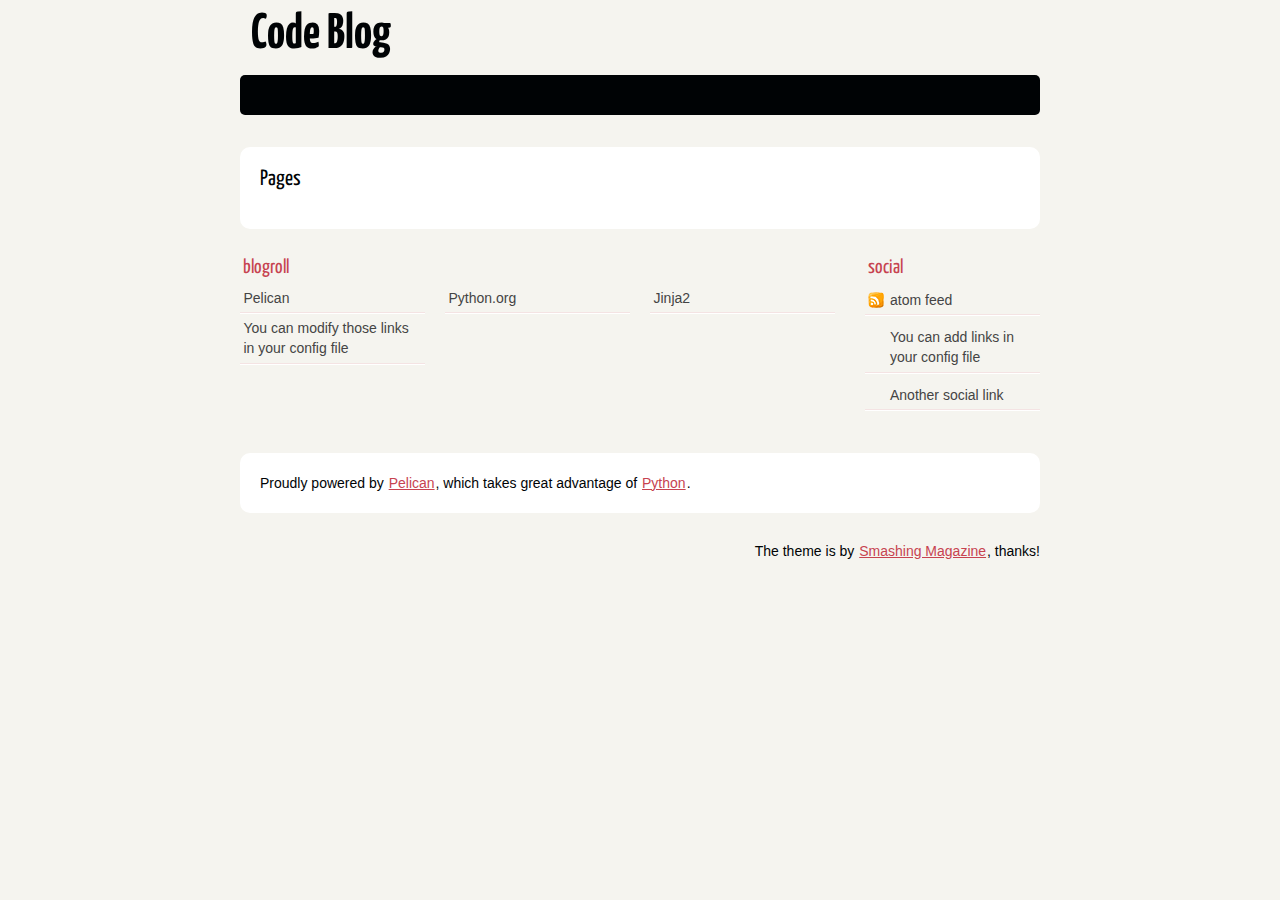
==== index.html @ df5404a5 "Generate Pelican site" ====
<!DOCTYPE html>
<html lang="en">
<head>
        <meta charset="utf-8" />
        <title>Code Blog</title>
        <link rel="stylesheet" href="/theme/css/main.css" />
        <link href="/feeds/all.atom.xml" type="application/atom+xml" rel="alternate" title="Code Blog Atom Feed" />

        <!--[if IE]>
            <script src="http://html5shiv.googlecode.com/svn/trunk/html5.js"></script>
        <![endif]-->
</head>

<body id="index" class="home">
        <header id="banner" class="body">
                <h1><a href="/">Code Blog </a></h1>
                <nav><ul>
                </ul></nav>
        </header><!-- /#banner -->
<section id="content" class="body">
<h2>Pages</h2>
</section>
        <section id="extras" class="body">
                <div class="blogroll">
                        <h2>blogroll</h2>
                        <ul>
                            <li><a href="http://getpelican.com/">Pelican</a></li>
                            <li><a href="http://python.org/">Python.org</a></li>
                            <li><a href="http://jinja.pocoo.org/">Jinja2</a></li>
                            <li><a href="#">You can modify those links in your config file</a></li>
                        </ul>
                </div><!-- /.blogroll -->
                <div class="social">
                        <h2>social</h2>
                        <ul>
                            <li><a href="/feeds/all.atom.xml" type="application/atom+xml" rel="alternate">atom feed</a></li>

                            <li><a href="#">You can add links in your config file</a></li>
                            <li><a href="#">Another social link</a></li>
                        </ul>
                </div><!-- /.social -->
        </section><!-- /#extras -->

        <footer id="contentinfo" class="body">
                <address id="about" class="vcard body">
                Proudly powered by <a href="http://getpelican.com/">Pelican</a>, which takes great advantage of <a href="http://python.org">Python</a>.
                </address><!-- /#about -->

                <p>The theme is by <a href="http://coding.smashingmagazine.com/2009/08/04/designing-a-html-5-layout-from-scratch/">Smashing Magazine</a>, thanks!</p>
        </footer><!-- /#contentinfo -->

</body>
</html>
---- theme/css/main.css ----
/*
	Name: Smashing HTML5
	Date: July 2009
	Description: Sample layout for HTML5 and CSS3 goodness.
	Version: 1.0
	License: MIT <http://opensource.org/licenses/MIT>
	Licensed by: Smashing Media GmbH <http://www.smashingmagazine.com/>
	Original author: Enrique Ramírez <http://enrique-ramirez.com/>
*/

/* Imports */
@import url("reset.css");
@import url("pygment.css");
@import url("typogrify.css");
@import url(//fonts.googleapis.com/css?family=Yanone+Kaffeesatz&subset=latin);

/***** Global *****/
/* Body */
body {
    background: #F5F4EF;
    color: #000305;
    font-size: 87.5%; /* Base font size: 14px */
    font-family: 'Trebuchet MS', Trebuchet, 'Lucida Sans Unicode', 'Lucida Grande', 'Lucida Sans', Arial, sans-serif;
    line-height: 1.429;
    margin: 0;
    padding: 0;
    text-align: left;
}

/* Headings */
h1 {font-size: 2em }
h2 {font-size: 1.571em}	/* 22px */
h3 {font-size: 1.429em}	/* 20px */
h4 {font-size: 1.286em}	/* 18px */
h5 {font-size: 1.143em}	/* 16px */
h6 {font-size: 1em}		/* 14px */

h1, h2, h3, h4, h5, h6 {
	font-weight: 400;
	line-height: 1.1;
	margin-bottom: .8em;
    font-family: 'Yanone Kaffeesatz', arial, serif;
}

h3, h4, h5, h6 { margin-top: .8em; }
	
hr { border: 2px solid #EEEEEE; }

/* Anchors */
a {outline: 0;}
a img {border: 0px; text-decoration: none;}
a:link, a:visited {
	color: #C74350;
	padding: 0 1px;
	text-decoration: underline;
}
a:hover, a:active {
	background-color: #C74350;
	color: #fff;
	text-decoration: none;
	text-shadow: 1px 1px 1px #333;
}

h1 a:hover {
    background-color: inherit
}
	
/* Paragraphs */
div.line-block,
p { margin-top: 1em;
    margin-bottom: 1em;}

strong, b {font-weight: bold;}
em, i {font-style: italic;}

/* Lists */
ul {
	list-style: outside disc;
	margin: 0em 0 0 1.5em;
}

ol {
	list-style: outside decimal;
	margin: 0em 0 0 1.5em;
}

li { margin-top: 0.5em;}

.post-info {
    float:right;
    margin:10px;
    padding:5px;
}

.post-info p{
    margin-top: 1px;
    margin-bottom: 1px;
}

.readmore { float: right }

dl {margin: 0 0 1.5em 0;}
dt {font-weight: bold;}
dd {margin-left: 1.5em;}

pre{background-color:  rgb(238, 238, 238); padding: 10px; margin: 10px; overflow: auto;}

/* Quotes */
blockquote {
    margin: 20px;
    font-style: italic;
}
cite {}

q {}

div.note {
   float: right;
   margin: 5px;
   font-size: 85%;
   max-width: 300px;
}

/* Tables */
table {margin: .5em auto 1.5em auto; width: 98%;}
	
	/* Thead */
	thead th {padding: .5em .4em; text-align: left;}
	thead td {}

	/* Tbody */
	tbody td {padding: .5em .4em;}
	tbody th {}
	
	tbody .alt td {}
	tbody .alt th {}
	
	/* Tfoot */
	tfoot th {}
	tfoot td {}
	
/* HTML5 tags */
header, section, footer,
aside, nav, article, figure {
	display: block;
}

/***** Layout *****/
.body {clear: both; margin: 0 auto; width: 800px;}
img.right, figure.right {float: right; margin: 0 0 2em 2em;}
img.left, figure.left {float: left; margin: 0 2em 2em 0;}

/*
	Header
*****************/
#banner {
	margin: 0 auto;
	padding: 2.5em 0 0 0;
}

	/* Banner */
	#banner h1 {font-size: 3.571em; line-height: 0;}
	#banner h1 a:link, #banner h1 a:visited {
		color: #000305;
		display: block;
		font-weight: bold;
		margin: 0 0 .6em .2em;
		text-decoration: none;
	}
	#banner h1 a:hover, #banner h1 a:active {
		background: none;
		color: #C74350;
		text-shadow: none;
	}
	
	#banner h1 strong {font-size: 0.36em; font-weight: normal;}
	
	/* Main Nav */
	#banner nav {
		background: #000305;
		font-size: 1.143em;
		height: 40px;
		line-height: 30px;
		margin: 0 auto 2em auto;
		padding: 0;
		text-align: center;
		width: 800px;
		
		border-radius: 5px;
		-moz-border-radius: 5px;
		-webkit-border-radius: 5px;
	}
	
	#banner nav ul {list-style: none; margin: 0 auto; width: 800px;}
	#banner nav li {float: left; display: inline; margin: 0;}
	
	#banner nav a:link, #banner nav a:visited {
		color: #fff;
		display: inline-block;
		height: 30px;
		padding: 5px 1.5em;
		text-decoration: none;
	}
	#banner nav a:hover, #banner nav a:active,
	#banner nav .active a:link, #banner nav .active a:visited {
		background: #C74451;
		color: #fff;
		text-shadow: none !important;
	}
	
	#banner nav li:first-child a {
		border-top-left-radius: 5px;
		-moz-border-radius-topleft: 5px;
		-webkit-border-top-left-radius: 5px;
		
		border-bottom-left-radius: 5px;
		-moz-border-radius-bottomleft: 5px;
		-webkit-border-bottom-left-radius: 5px;
	}

/*
	Featured
*****************/
#featured {
	background: #fff;
	margin-bottom: 2em;
	overflow: hidden;
	padding: 20px;
	width: 760px;
	
	border-radius: 10px;
	-moz-border-radius: 10px;
	-webkit-border-radius: 10px;
}

#featured figure {
	border: 2px solid #eee;
	float: right;
	margin: 0.786em 2em 0 5em;
	width: 248px;
}
#featured figure img {display: block; float: right;}

#featured h2 {color: #C74451; font-size: 1.714em; margin-bottom: 0.333em;}
#featured h3 {font-size: 1.429em; margin-bottom: .5em;}

#featured h3 a:link, #featured h3 a:visited {color: #000305; text-decoration: none;}
#featured h3 a:hover, #featured h3 a:active {color: #fff;}

/*
	Body
*****************/
#content {
	background: #fff;
	margin-bottom: 2em;
	overflow: hidden;
	padding: 20px 20px;
	width: 760px;
	
	border-radius: 10px;
	-moz-border-radius: 10px;
	-webkit-border-radius: 10px;
}

/*
	Extras
*****************/
#extras {margin: 0 auto 3em auto; overflow: hidden;}

#extras ul {list-style: none; margin: 0;}
#extras li {border-bottom: 1px solid #fff;}
#extras h2 {
	color: #C74350;
	font-size: 1.429em;
	margin-bottom: .25em;
	padding: 0 3px;
}

#extras a:link, #extras a:visited {
	color: #444;
	display: block;
	border-bottom: 1px solid #F4E3E3;
	text-decoration: none;
	padding: .3em .25em;
}

#extras a:hover, #extras a:active {color: #fff;}

	/* Blogroll */
	#extras .blogroll {
		float: left;
		width: 615px;
	}
	
	#extras .blogroll li {float: left; margin: 0 20px 0 0; width: 185px;}
	
	/* Social */
	#extras .social {
		float: right;
		width: 175px;
	}
	
	#extras div[class='social'] a {
		background-repeat: no-repeat;
		background-position: 3px 6px;
		padding-left: 25px;
	}
	
		/* Icons */
		.social a[href*='about.me'] {background-image: url('../images/icons/aboutme.png');}
		.social a[href*='bitbucket.org'] {background-image: url('../images/icons/bitbucket.png');}
		.social a[href*='delicious.com'] {background-image: url('../images/icons/delicious.png');}
		.social a[href*='digg.com'] {background-image: url('../images/icons/digg.png');}
		.social a[href*='facebook.com'] {background-image: url('../images/icons/facebook.png');}
		.social a[href*='gitorious.org'] {background-image: url('../images/icons/gitorious.png');}
		.social a[href*='github.com'],
		.social a[href*='git.io'] {
			background-image: url('../images/icons/github.png');
			background-size: 16px 16px;
		}
		.social a[href*='gittip.com'] {background-image: url('../images/icons/gittip.png');}
		.social a[href*='plus.google.com'] {background-image: url('../images/icons/google-plus.png');}
		.social a[href*='groups.google.com'] {background-image: url('../images/icons/google-groups.png');}
		.social a[href*='news.ycombinator.com'],
		.social a[href*='hackernewsers.com'] {background-image: url('../images/icons/hackernews.png');}
		.social a[href*='last.fm'], .social a[href*='lastfm.'] {background-image: url('../images/icons/lastfm.png');}
		.social a[href*='linkedin.com'] {background-image: url('../images/icons/linkedin.png');}
		.social a[href*='reddit.com'] {background-image: url('../images/icons/reddit.png');}
		.social a[type$='atom+xml'], .social a[type$='rss+xml'] {background-image: url('../images/icons/rss.png');}
		.social a[href*='slideshare.net'] {background-image: url('../images/icons/slideshare.png');}
		.social a[href*='speakerdeck.com'] {background-image: url('../images/icons/speakerdeck.png');}
		.social a[href*='stackoverflow.com'] {background-image: url('../images/icons/stackoverflow.png');}
		.social a[href*='twitter.com'] {background-image: url('../images/icons/twitter.png');}
		.social a[href*='vimeo.com'] {background-image: url('../images/icons/vimeo.png');}
		.social a[href*='youtube.com'] {background-image: url('../images/icons/youtube.png');}

/*
	About
*****************/
#about {
	background: #fff;
	font-style: normal;
	margin-bottom: 2em;
	overflow: hidden;
	padding: 20px;
	text-align: left;
	width: 760px;
	
	border-radius: 10px;
	-moz-border-radius: 10px;
	-webkit-border-radius: 10px;
}

#about .primary {float: left; width: 165px;}
#about .primary strong {color: #C64350; display: block; font-size: 1.286em;}
#about .photo {float: left; margin: 5px 20px;}

#about .url:link, #about .url:visited {text-decoration: none;}

#about .bio {float: right; width: 500px;}

/*
	Footer
*****************/
#contentinfo {padding-bottom: 2em; text-align: right;}

/***** Sections *****/
/* Blog */
.hentry {
	display: block;
	clear: both;
	border-bottom: 1px solid #eee;
	padding: 1.5em 0;
}
li:last-child .hentry, #content > .hentry {border: 0; margin: 0;}
#content > .hentry {padding: 1em 0;}
.hentry img{display : none ;}
.entry-title {font-size: 3em; margin-bottom: 10px; margin-top: 0;}
.entry-title a:link, .entry-title a:visited {text-decoration: none; color: #333;}
.entry-title a:visited {background-color: #fff;}

.hentry .post-info * {font-style: normal;}

	/* Content */
	.hentry footer {margin-bottom: 2em;}
	.hentry footer address {display: inline;}
	#posts-list footer address {display: block;}

	/* Blog Index */
	#posts-list {list-style: none; margin: 0;}
	#posts-list .hentry {padding-left: 10px; position: relative;}
	
	#posts-list footer {
		left: 10px;
		position: relative;
        float: left;
		top: 0.5em;
		width: 190px;
	}
	
	/* About the Author */
	#about-author {
		background: #f9f9f9;
		clear: both;
		font-style: normal;
		margin: 2em 0;
		padding: 10px 20px 15px 20px;
		
		border-radius: 5px;
		-moz-border-radius: 5px;
		-webkit-border-radius: 5px;
	}
	
	#about-author strong {
		color: #C64350;
		clear: both;
		display: block;
		font-size: 1.429em;
	}
	
	#about-author .photo {border: 1px solid #ddd; float: left; margin: 5px 1em 0 0;}
	
	/* Comments */
	#comments-list {list-style: none; margin: 0 1em;}
	#comments-list blockquote {
		background: #f8f8f8;
		clear: both;
		font-style: normal;
		margin: 0;
		padding: 15px 20px;
		
		border-radius: 5px;
		-moz-border-radius: 5px;
		-webkit-border-radius: 5px;
	}
	#comments-list footer {color: #888; padding: .5em 1em 0 0; text-align: right;}
	
	#comments-list li:nth-child(2n) blockquote {background: #F5f5f5;}
	
	/* Add a Comment */
	#add-comment label {clear: left; float: left; text-align: left; width: 150px;}
	#add-comment input[type='text'],
	#add-comment input[type='email'],
	#add-comment input[type='url'] {float: left; width: 200px;}
	
	#add-comment textarea {float: left; height: 150px; width: 495px;}
	
	#add-comment p.req {clear: both; margin: 0 .5em 1em 0; text-align: right;}
	
	#add-comment input[type='submit'] {float: right; margin: 0 .5em;}
	#add-comment * {margin-bottom: .5em;}
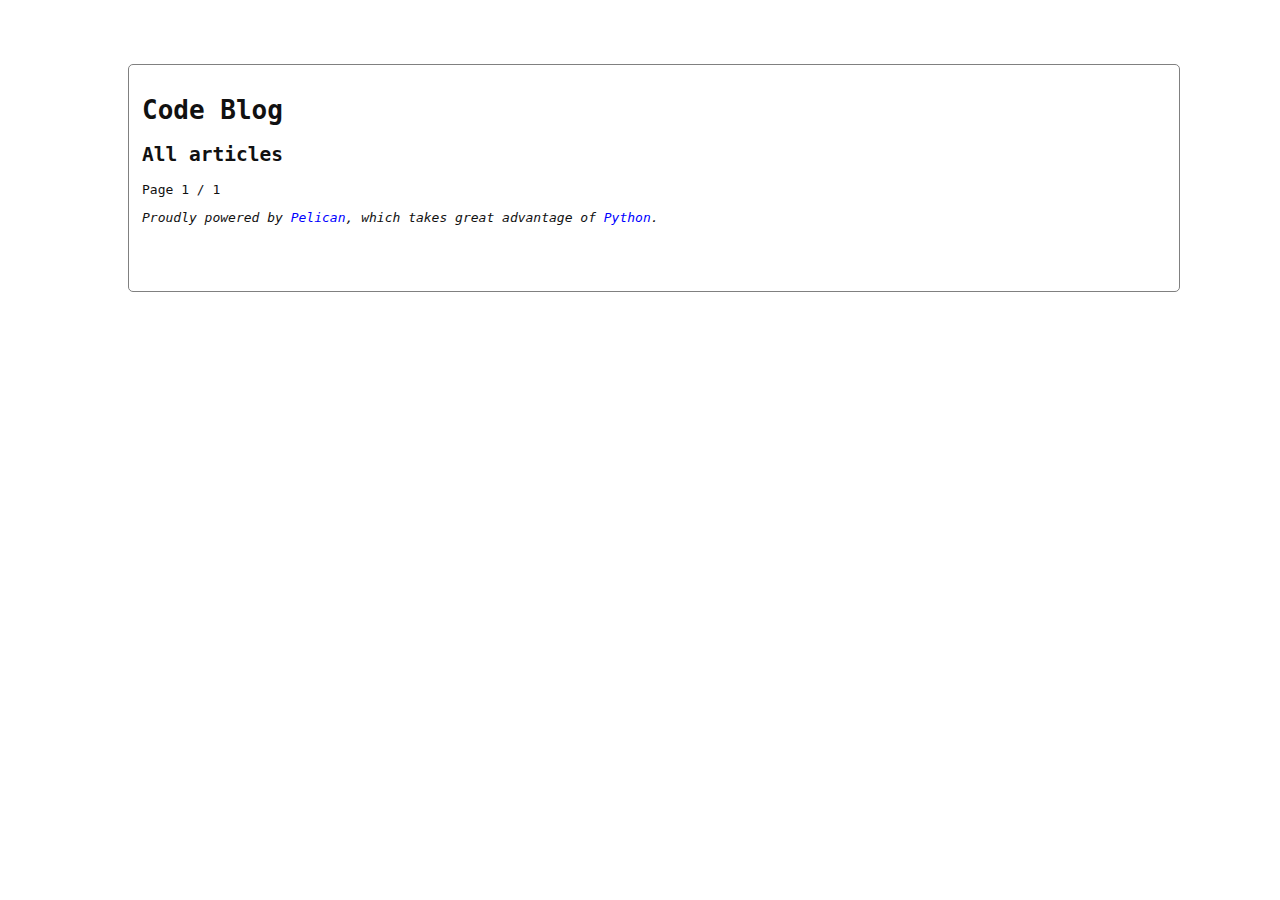
==== commit 51f0af4d: "Generate Pelican site" ====
--- a/index.html
+++ b/index.html
@@ -1,53 +1,50 @@
 <!DOCTYPE html>
 <html lang="en">
 <head>
+        <title>Code Blog</title>
         <meta charset="utf-8" />
-        <title>Code Blog</title>
-        <link rel="stylesheet" href="/theme/css/main.css" />
-        <link href="/feeds/all.atom.xml" type="application/atom+xml" rel="alternate" title="Code Blog Atom Feed" />
+        <link href="/feeds/all.atom.xml" type="application/atom+xml" rel="alternate" title="Code Blog Full Atom Feed" />
 
-        <!--[if IE]>
-            <script src="http://html5shiv.googlecode.com/svn/trunk/html5.js"></script>
-        <![endif]-->
+        <link rel="stylesheet" href="/theme/css/rdark.css" />
+	<link rel="stylesheet" type="text/css" href="/theme/css/main.css" />
+        <link href="/" type="application/atom+xml" rel="alternate" title="Code Blog ATOM Feed" /><!--[if IE]><script src="http://html5shiv.googlecode.com/svn/trunk/html5.js"></script><![endif]-->
+	
+<!-- Using MathJax, with the delimiters $ -->
+<!-- Conflict with pygments for the .mo and .mi -->
+<script type="text/x-mathjax-config">
+  MathJax.Hub.Config({
+  "HTML-CSS": {
+  styles: {
+  ".MathJax .mo, .MathJax .mi": {color: "black ! important"}}
+  },
+  tex2jax: {inlineMath: [['$','$'], ['\\\\(','\\\\)']],processEscapes: true}
+  });
+</script>
+
+<script type="text/javascript" src="http://cdn.mathjax.org/mathjax/latest/MathJax.js?config=TeX-AMS_HTML"></script>
+</head>
 </head>
 
 <body id="index" class="home">
         <header id="banner" class="body">
-                <h1><a href="/">Code Blog </a></h1>
-                <nav><ul>
-                </ul></nav>
+                <h1><a href="/">Code Blog <strong></strong></a></h1>
         </header><!-- /#banner -->
-<section id="content" class="body">
-<h2>Pages</h2>
-</section>
-        <section id="extras" class="body">
-                <div class="blogroll">
-                        <h2>blogroll</h2>
-                        <ul>
-                            <li><a href="http://getpelican.com/">Pelican</a></li>
-                            <li><a href="http://python.org/">Python.org</a></li>
-                            <li><a href="http://jinja.pocoo.org/">Jinja2</a></li>
-                            <li><a href="#">You can modify those links in your config file</a></li>
-                        </ul>
-                </div><!-- /.blogroll -->
-                <div class="social">
-                        <h2>social</h2>
-                        <ul>
-                            <li><a href="/feeds/all.atom.xml" type="application/atom+xml" rel="alternate">atom feed</a></li>
+        <nav id="menu"><ul>
+        </ul></nav><!-- /#menu -->
+<section id="content">
+<h2>All articles</h2>
 
-                            <li><a href="#">You can add links in your config file</a></li>
-                            <li><a href="#">Another social link</a></li>
-                        </ul>
-                </div><!-- /.social -->
-        </section><!-- /#extras -->
-
+<ol id="post-list">
+</ol><!-- /#posts-list -->
+<p class="paginator">
+    Page 1 / 1
+</p>
+</section><!-- /#content -->
         <footer id="contentinfo" class="body">
                 <address id="about" class="vcard body">
-                Proudly powered by <a href="http://getpelican.com/">Pelican</a>, which takes great advantage of <a href="http://python.org">Python</a>.
+                Proudly powered by <a href="http://getpelican.com/">Pelican</a>,
+                which takes great advantage of <a href="http://python.org">Python</a>.
                 </address><!-- /#about -->
-
-                <p>The theme is by <a href="http://coding.smashingmagazine.com/2009/08/04/designing-a-html-5-layout-from-scratch/">Smashing Magazine</a>, thanks!</p>
         </footer><!-- /#contentinfo -->
-
 </body>
 </html>--- a/theme/css/rdark.css
+++ b/theme/css/rdark.css
@@ -0,0 +1,70 @@
+.highlight  { background: #1e2426; color: #babdb6}
+.highlight .hll { background-color: #ffffcc }
+.highlight .c { color: #656763} /* Comment */
+.highlight .err { color: #babdb6} /* Error */
+.highlight .g { color: #babdb6} /* Generic */
+.highlight .k { color: #729fcf} /* Keyword */
+.highlight .l { color: #babdb6} /* Literal */
+.highlight .n { color: #babdb6} /* Name */
+.highlight .o { color: #babdb6} /* Operator */
+.highlight .x { color: #babdb6} /* Other */
+.highlight .p { color: #babdb6} /* Punctuation */
+.highlight .cm { color: #656763} /* Comment.Multiline */
+.highlight .cp { color: #fcaf3e} /* Comment.Preproc */
+.highlight .c1 { color: #656763} /* Comment.Single */
+.highlight .cs { color: #656763} /* Comment.Special */
+.highlight .gd { color: #2e3436; background-color: #0e1416 } /* Generic.Deleted */
+.highlight .ge { color: #babdb6} /* Generic.Emph */
+.highlight .gr { color: #eeeeec; background-color: #cc0000 } /* Generic.Error */
+.highlight .gh { color: #fcaf3e} /* Generic.Heading */
+.highlight .gi { color: #babdb6; background-color: #1f2b2d } /* Generic.Inserted */
+.highlight .go { color: #2c3032; background-color: #2c3032 } /* Generic.Output */
+.highlight .gp { color: #babdb6} /* Generic.Prompt */
+.highlight .gs { color: #babdb6} /* Generic.Strong */
+.highlight .gu { color: #fcaf3e} /* Generic.Subheading */
+.highlight .gt { color: #babdb6} /* Generic.Traceback */
+.highlight .kc { color: #729fcf} /* Keyword.Constant */
+.highlight .kd { color: #729fcf} /* Keyword.Declaration */
+.highlight .kn { color: #729fcf} /* Keyword.Namespace */
+.highlight .kp { color: #729fcf} /* Keyword.Pseudo */
+.highlight .kr { color: #729fcf} /* Keyword.Reserved */
+.highlight .kt { color: #e3e7df} /* Keyword.Type */
+.highlight .ld { color: #babdb6} /* Literal.Date */
+.highlight .m { color: #8ae234} /* Literal.Number */
+.highlight .s { color: #babdb6} /* Literal.String */
+.highlight .na { color: #fcaf3e} /* Name.Attribute */
+.highlight .nb { color: #babdb6} /* Name.Builtin */
+.highlight .nc { color: #babdb6} /* Name.Class */
+.highlight .no { color: #8ae234} /* Name.Constant */
+.highlight .nd { color: #babdb6} /* Name.Decorator */
+.highlight .ni { color: #888a85} /* Name.Entity */
+.highlight .ne { color: #babdb6} /* Name.Exception */
+.highlight .nf { color: #fcaf3e} /* Name.Function */
+.highlight .nl { color: #babdb6} /* Name.Label */
+.highlight .nn { color: #babdb6} /* Name.Namespace */
+.highlight .nx { color: #babdb6} /* Name.Other */
+.highlight .py { color: #babdb6} /* Name.Property */
+.highlight .nt { color: #729fcf} /* Name.Tag */
+.highlight .nv { color: #ffffff} /* Name.Variable */
+.highlight .ow { color: #babdb6} /* Operator.Word */
+.highlight .w { color: #babdb6} /* Text.Whitespace */
+.highlight .mf { color: #8ae234} /* Literal.Number.Float */
+.highlight .mh { color: #8ae234} /* Literal.Number.Hex */
+.highlight .mi { color: #8ae234} /* Literal.Number.Integer */
+.highlight .mo { color: #8ae234} /* Literal.Number.Oct */
+.highlight .sb { color: #babdb6} /* Literal.String.Backtick */
+.highlight .sc { color: #babdb6} /* Literal.String.Char */
+.highlight .sd { color: #babdb6} /* Literal.String.Doc */
+.highlight .s2 { color: #babdb6} /* Literal.String.Double */
+.highlight .se { color: #babdb6} /* Literal.String.Escape */
+.highlight .sh { color: #babdb6} /* Literal.String.Heredoc */
+.highlight .si { color: #babdb6} /* Literal.String.Interpol */
+.highlight .sx { color: #babdb6} /* Literal.String.Other */
+.highlight .sr { color: #babdb6} /* Literal.String.Regex */
+.highlight .s1 { color: #babdb6} /* Literal.String.Single */
+.highlight .ss { color: #babdb6} /* Literal.String.Symbol */
+.highlight .bp { color: #babdb6} /* Name.Builtin.Pseudo */
+.highlight .vc { color: #ffffff} /* Name.Variable.Class */
+.highlight .vg { color: #ffffff} /* Name.Variable.Global */
+.highlight .vi { color: #ffffff} /* Name.Variable.Instance */
+.highlight .il { color: #8ae234} /* Literal.Number.Integer.Long */
--- a/theme/css/main.css
+++ b/theme/css/main.css
@@ -1,451 +1,40 @@
-/*
-	Name: Smashing HTML5
-	Date: July 2009
-	Description: Sample layout for HTML5 and CSS3 goodness.
-	Version: 1.0
-	License: MIT <http://opensource.org/licenses/MIT>
-	Licensed by: Smashing Media GmbH <http://www.smashingmagazine.com/>
-	Original author: Enrique Ramírez <http://enrique-ramirez.com/>
-*/
-
-/* Imports */
-@import url("reset.css");
-@import url("pygment.css");
-@import url("typogrify.css");
-@import url(//fonts.googleapis.com/css?family=Yanone+Kaffeesatz&subset=latin);
-
-/***** Global *****/
-/* Body */
-body {
-    background: #F5F4EF;
-    color: #000305;
-    font-size: 87.5%; /* Base font size: 14px */
-    font-family: 'Trebuchet MS', Trebuchet, 'Lucida Sans Unicode', 'Lucida Grande', 'Lucida Sans', Arial, sans-serif;
-    line-height: 1.429;
-    margin: 0;
-    padding: 0;
-    text-align: left;
-}
-
-/* Headings */
-h1 {font-size: 2em }
-h2 {font-size: 1.571em}	/* 22px */
-h3 {font-size: 1.429em}	/* 20px */
-h4 {font-size: 1.286em}	/* 18px */
-h5 {font-size: 1.143em}	/* 16px */
-h6 {font-size: 1em}		/* 14px */
-
-h1, h2, h3, h4, h5, h6 {
-	font-weight: 400;
-	line-height: 1.1;
-	margin-bottom: .8em;
-    font-family: 'Yanone Kaffeesatz', arial, serif;
-}
-
-h3, h4, h5, h6 { margin-top: .8em; }
-	
-hr { border: 2px solid #EEEEEE; }
-
-/* Anchors */
-a {outline: 0;}
-a img {border: 0px; text-decoration: none;}
-a:link, a:visited {
-	color: #C74350;
-	padding: 0 1px;
-	text-decoration: underline;
-}
-a:hover, a:active {
-	background-color: #C74350;
-	color: #fff;
-	text-decoration: none;
-	text-shadow: 1px 1px 1px #333;
-}
-
-h1 a:hover {
-    background-color: inherit
-}
-	
-/* Paragraphs */
-div.line-block,
-p { margin-top: 1em;
-    margin-bottom: 1em;}
-
-strong, b {font-weight: bold;}
-em, i {font-style: italic;}
-
-/* Lists */
-ul {
-	list-style: outside disc;
-	margin: 0em 0 0 1.5em;
-}
-
-ol {
-	list-style: outside decimal;
-	margin: 0em 0 0 1.5em;
-}
-
-li { margin-top: 0.5em;}
-
-.post-info {
-    float:right;
-    margin:10px;
-    padding:5px;
-}
-
-.post-info p{
-    margin-top: 1px;
-    margin-bottom: 1px;
-}
-
-.readmore { float: right }
-
-dl {margin: 0 0 1.5em 0;}
-dt {font-weight: bold;}
-dd {margin-left: 1.5em;}
-
-pre{background-color:  rgb(238, 238, 238); padding: 10px; margin: 10px; overflow: auto;}
-
-/* Quotes */
-blockquote {
-    margin: 20px;
-    font-style: italic;
-}
-cite {}
-
-q {}
-
-div.note {
-   float: right;
-   margin: 5px;
-   font-size: 85%;
-   max-width: 300px;
-}
-
-/* Tables */
-table {margin: .5em auto 1.5em auto; width: 98%;}
-	
-	/* Thead */
-	thead th {padding: .5em .4em; text-align: left;}
-	thead td {}
-
-	/* Tbody */
-	tbody td {padding: .5em .4em;}
-	tbody th {}
-	
-	tbody .alt td {}
-	tbody .alt th {}
-	
-	/* Tfoot */
-	tfoot th {}
-	tfoot td {}
-	
-/* HTML5 tags */
-header, section, footer,
-aside, nav, article, figure {
-	display: block;
-}
-
-/***** Layout *****/
-.body {clear: both; margin: 0 auto; width: 800px;}
-img.right, figure.right {float: right; margin: 0 0 2em 2em;}
-img.left, figure.left {float: left; margin: 0 2em 2em 0;}
-
-/*
-	Header
-*****************/
-#banner {
-	margin: 0 auto;
-	padding: 2.5em 0 0 0;
-}
-
-	/* Banner */
-	#banner h1 {font-size: 3.571em; line-height: 0;}
-	#banner h1 a:link, #banner h1 a:visited {
-		color: #000305;
-		display: block;
-		font-weight: bold;
-		margin: 0 0 .6em .2em;
-		text-decoration: none;
-	}
-	#banner h1 a:hover, #banner h1 a:active {
-		background: none;
-		color: #C74350;
-		text-shadow: none;
-	}
-	
-	#banner h1 strong {font-size: 0.36em; font-weight: normal;}
-	
-	/* Main Nav */
-	#banner nav {
-		background: #000305;
-		font-size: 1.143em;
-		height: 40px;
-		line-height: 30px;
-		margin: 0 auto 2em auto;
-		padding: 0;
-		text-align: center;
-		width: 800px;
-		
-		border-radius: 5px;
-		-moz-border-radius: 5px;
-		-webkit-border-radius: 5px;
-	}
-	
-	#banner nav ul {list-style: none; margin: 0 auto; width: 800px;}
-	#banner nav li {float: left; display: inline; margin: 0;}
-	
-	#banner nav a:link, #banner nav a:visited {
-		color: #fff;
-		display: inline-block;
-		height: 30px;
-		padding: 5px 1.5em;
-		text-decoration: none;
-	}
-	#banner nav a:hover, #banner nav a:active,
-	#banner nav .active a:link, #banner nav .active a:visited {
-		background: #C74451;
-		color: #fff;
-		text-shadow: none !important;
-	}
-	
-	#banner nav li:first-child a {
-		border-top-left-radius: 5px;
-		-moz-border-radius-topleft: 5px;
-		-webkit-border-top-left-radius: 5px;
-		
-		border-bottom-left-radius: 5px;
-		-moz-border-radius-bottomleft: 5px;
-		-webkit-border-bottom-left-radius: 5px;
-	}
-
-/*
-	Featured
-*****************/
-#featured {
-	background: #fff;
-	margin-bottom: 2em;
-	overflow: hidden;
-	padding: 20px;
-	width: 760px;
-	
-	border-radius: 10px;
-	-moz-border-radius: 10px;
-	-webkit-border-radius: 10px;
-}
-
-#featured figure {
-	border: 2px solid #eee;
-	float: right;
-	margin: 0.786em 2em 0 5em;
-	width: 248px;
-}
-#featured figure img {display: block; float: right;}
-
-#featured h2 {color: #C74451; font-size: 1.714em; margin-bottom: 0.333em;}
-#featured h3 {font-size: 1.429em; margin-bottom: .5em;}
-
-#featured h3 a:link, #featured h3 a:visited {color: #000305; text-decoration: none;}
-#featured h3 a:hover, #featured h3 a:active {color: #fff;}
-
-/*
-	Body
-*****************/
-#content {
-	background: #fff;
-	margin-bottom: 2em;
-	overflow: hidden;
-	padding: 20px 20px;
-	width: 760px;
-	
-	border-radius: 10px;
-	-moz-border-radius: 10px;
-	-webkit-border-radius: 10px;
-}
-
-/*
-	Extras
-*****************/
-#extras {margin: 0 auto 3em auto; overflow: hidden;}
-
-#extras ul {list-style: none; margin: 0;}
-#extras li {border-bottom: 1px solid #fff;}
-#extras h2 {
-	color: #C74350;
-	font-size: 1.429em;
-	margin-bottom: .25em;
-	padding: 0 3px;
-}
-
-#extras a:link, #extras a:visited {
-	color: #444;
-	display: block;
-	border-bottom: 1px solid #F4E3E3;
-	text-decoration: none;
-	padding: .3em .25em;
-}
-
-#extras a:hover, #extras a:active {color: #fff;}
-
-	/* Blogroll */
-	#extras .blogroll {
-		float: left;
-		width: 615px;
-	}
-	
-	#extras .blogroll li {float: left; margin: 0 20px 0 0; width: 185px;}
-	
-	/* Social */
-	#extras .social {
-		float: right;
-		width: 175px;
-	}
-	
-	#extras div[class='social'] a {
-		background-repeat: no-repeat;
-		background-position: 3px 6px;
-		padding-left: 25px;
-	}
-	
-		/* Icons */
-		.social a[href*='about.me'] {background-image: url('../images/icons/aboutme.png');}
-		.social a[href*='bitbucket.org'] {background-image: url('../images/icons/bitbucket.png');}
-		.social a[href*='delicious.com'] {background-image: url('../images/icons/delicious.png');}
-		.social a[href*='digg.com'] {background-image: url('../images/icons/digg.png');}
-		.social a[href*='facebook.com'] {background-image: url('../images/icons/facebook.png');}
-		.social a[href*='gitorious.org'] {background-image: url('../images/icons/gitorious.png');}
-		.social a[href*='github.com'],
-		.social a[href*='git.io'] {
-			background-image: url('../images/icons/github.png');
-			background-size: 16px 16px;
-		}
-		.social a[href*='gittip.com'] {background-image: url('../images/icons/gittip.png');}
-		.social a[href*='plus.google.com'] {background-image: url('../images/icons/google-plus.png');}
-		.social a[href*='groups.google.com'] {background-image: url('../images/icons/google-groups.png');}
-		.social a[href*='news.ycombinator.com'],
-		.social a[href*='hackernewsers.com'] {background-image: url('../images/icons/hackernews.png');}
-		.social a[href*='last.fm'], .social a[href*='lastfm.'] {background-image: url('../images/icons/lastfm.png');}
-		.social a[href*='linkedin.com'] {background-image: url('../images/icons/linkedin.png');}
-		.social a[href*='reddit.com'] {background-image: url('../images/icons/reddit.png');}
-		.social a[type$='atom+xml'], .social a[type$='rss+xml'] {background-image: url('../images/icons/rss.png');}
-		.social a[href*='slideshare.net'] {background-image: url('../images/icons/slideshare.png');}
-		.social a[href*='speakerdeck.com'] {background-image: url('../images/icons/speakerdeck.png');}
-		.social a[href*='stackoverflow.com'] {background-image: url('../images/icons/stackoverflow.png');}
-		.social a[href*='twitter.com'] {background-image: url('../images/icons/twitter.png');}
-		.social a[href*='vimeo.com'] {background-image: url('../images/icons/vimeo.png');}
-		.social a[href*='youtube.com'] {background-image: url('../images/icons/youtube.png');}
-
-/*
-	About
-*****************/
-#about {
-	background: #fff;
-	font-style: normal;
-	margin-bottom: 2em;
-	overflow: hidden;
-	padding: 20px;
-	text-align: left;
-	width: 760px;
-	
-	border-radius: 10px;
-	-moz-border-radius: 10px;
-	-webkit-border-radius: 10px;
-}
-
-#about .primary {float: left; width: 165px;}
-#about .primary strong {color: #C64350; display: block; font-size: 1.286em;}
-#about .photo {float: left; margin: 5px 20px;}
-
-#about .url:link, #about .url:visited {text-decoration: none;}
-
-#about .bio {float: right; width: 500px;}
-
-/*
-	Footer
-*****************/
-#contentinfo {padding-bottom: 2em; text-align: right;}
-
-/***** Sections *****/
-/* Blog */
-.hentry {
-	display: block;
-	clear: both;
-	border-bottom: 1px solid #eee;
-	padding: 1.5em 0;
-}
-li:last-child .hentry, #content > .hentry {border: 0; margin: 0;}
-#content > .hentry {padding: 1em 0;}
-.hentry img{display : none ;}
-.entry-title {font-size: 3em; margin-bottom: 10px; margin-top: 0;}
-.entry-title a:link, .entry-title a:visited {text-decoration: none; color: #333;}
-.entry-title a:visited {background-color: #fff;}
-
-.hentry .post-info * {font-style: normal;}
-
-	/* Content */
-	.hentry footer {margin-bottom: 2em;}
-	.hentry footer address {display: inline;}
-	#posts-list footer address {display: block;}
-
-	/* Blog Index */
-	#posts-list {list-style: none; margin: 0;}
-	#posts-list .hentry {padding-left: 10px; position: relative;}
-	
-	#posts-list footer {
-		left: 10px;
-		position: relative;
-        float: left;
-		top: 0.5em;
-		width: 190px;
-	}
-	
-	/* About the Author */
-	#about-author {
-		background: #f9f9f9;
-		clear: both;
-		font-style: normal;
-		margin: 2em 0;
-		padding: 10px 20px 15px 20px;
-		
-		border-radius: 5px;
-		-moz-border-radius: 5px;
-		-webkit-border-radius: 5px;
-	}
-	
-	#about-author strong {
-		color: #C64350;
-		clear: both;
-		display: block;
-		font-size: 1.429em;
-	}
-	
-	#about-author .photo {border: 1px solid #ddd; float: left; margin: 5px 1em 0 0;}
-	
-	/* Comments */
-	#comments-list {list-style: none; margin: 0 1em;}
-	#comments-list blockquote {
-		background: #f8f8f8;
-		clear: both;
-		font-style: normal;
-		margin: 0;
-		padding: 15px 20px;
-		
-		border-radius: 5px;
-		-moz-border-radius: 5px;
-		-webkit-border-radius: 5px;
-	}
-	#comments-list footer {color: #888; padding: .5em 1em 0 0; text-align: right;}
-	
-	#comments-list li:nth-child(2n) blockquote {background: #F5f5f5;}
-	
-	/* Add a Comment */
-	#add-comment label {clear: left; float: left; text-align: left; width: 150px;}
-	#add-comment input[type='text'],
-	#add-comment input[type='email'],
-	#add-comment input[type='url'] {float: left; width: 200px;}
-	
-	#add-comment textarea {float: left; height: 150px; width: 495px;}
-	
-	#add-comment p.req {clear: both; margin: 0 .5em 1em 0; text-align: right;}
-	
-	#add-comment input[type='submit'] {float: right; margin: 0 .5em;}
-	#add-comment * {margin-bottom: .5em;}
+body {
+  font-family: monospace;
+  font-size: 100%;
+  background-color: white;
+  color: #111;
+  width: 80%;
+  min-width: 400px;
+  min-height: 200px;
+  padding: 1em;
+  margin: 5% 10%;
+  border: thin solid gray;
+  border-radius: 5px;
+  display: block;
+}
+
+a:link    { color: blue; text-decoration: none;      }
+a:hover   { color: blue; text-decoration: underline; }
+a:visited { color: blue;                             }
+
+h1 a { color: inherit !important }
+h2 a { color: inherit !important }
+h3 a { color: inherit !important }
+h4 a { color: inherit !important }
+h5 a { color: inherit !important }
+h6 a { color: inherit !important }
+
+#menu li {
+    display: inline;
+}
+
+#post-list {
+    margin-bottom: 1em;
+    margin-top: 1em;
+}
+
+pre {
+    margin: 2em 1em 2em 4em;
+    white-space: pre-wrap;
+}
+
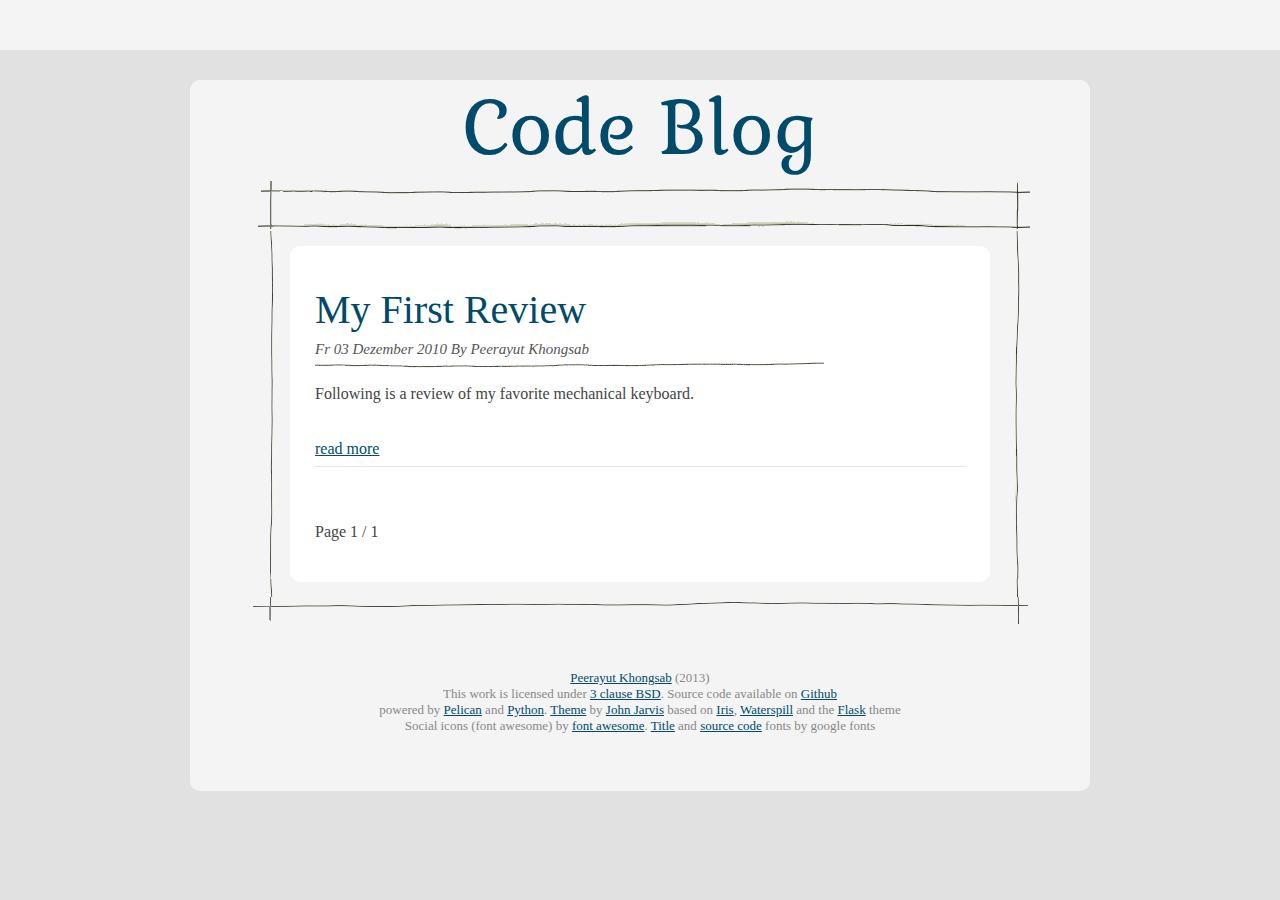
==== commit 7cefd4b4: "Bug Fixed: theme" ====
--- a/index.html
+++ b/index.html
@@ -1,50 +1,102 @@
 <!DOCTYPE html>
 <html lang="en">
-<head>
-        <title>Code Blog</title>
-        <meta charset="utf-8" />
-        <link href="/feeds/all.atom.xml" type="application/atom+xml" rel="alternate" title="Code Blog Full Atom Feed" />
+  <head>
+    <title>Code Blog</title>
+    <!-- Fonts -->
+    <link href='http://fonts.googleapis.com/css?family=Inconsolata' rel='stylesheet' type='text/css'>
+    <link href='http://fonts.googleapis.com/css?family=Gabriela' rel='stylesheet' type='text/css'>
+    
+    <!-- CSS -->
+    <link rel="stylesheet" href="theme/css/main.css" type="text/css" />
+    <link rel="stylesheet" href="theme/css/pygments.css" type="text/css" />
+    <link rel="stylesheet" href="theme/css/font-awesome.css" type="text/css" />
+    <meta charset="utf-8" />
+  
 
-        <link rel="stylesheet" href="/theme/css/rdark.css" />
-	<link rel="stylesheet" type="text/css" href="/theme/css/main.css" />
-        <link href="/" type="application/atom+xml" rel="alternate" title="Code Blog ATOM Feed" /><!--[if IE]><script src="http://html5shiv.googlecode.com/svn/trunk/html5.js"></script><![endif]-->
-	
-<!-- Using MathJax, with the delimiters $ -->
-<!-- Conflict with pygments for the .mo and .mi -->
-<script type="text/x-mathjax-config">
-  MathJax.Hub.Config({
-  "HTML-CSS": {
-  styles: {
-  ".MathJax .mo, .MathJax .mi": {color: "black ! important"}}
-  },
-  tex2jax: {inlineMath: [['$','$'], ['\\\\(','\\\\)']],processEscapes: true}
-  });
-</script>
+    <!-- Javascript-->
+    <script src="theme/js/invisible-menu-scroll.js"></script>
+    <script src="http://ajax.googleapis.com/ajax/libs/jquery/1.8/jquery.min.js"></script>
+    <script type="text/javascript"> 
+      $(function() {
+        invisibleMenu();
+      });
+    </script> 
+  </head>
 
-<script type="text/javascript" src="http://cdn.mathjax.org/mathjax/latest/MathJax.js?config=TeX-AMS_HTML"></script>
-</head>
-</head>
-
-<body id="index" class="home">
+  <body id="index" class="home">
+    <div class="box-mat">
+    <div class="social-navigation">
+      <ol class="nav">
+            <li><a href="#"><i class="icon-You can add links in your config file"></i>  </a></li>
+            <li><a href="#"><i class="icon-Another social link"></i>  </a></li>
+        </ol>
+      </div>
         <header id="banner" class="body">
-                <h1><a href="/">Code Blog <strong></strong></a></h1>
+                <div class="banner"><a href="">Code Blog <strong></strong></a></div>
         </header><!-- /#banner -->
-        <nav id="menu"><ul>
-        </ul></nav><!-- /#menu -->
+        <div class="navigation">
+          <ol>
+          </ol>
+        </div><!-- /#menu -->
+      <div class="box-outer">
+        <div class="box">
+        
 <section id="content">
-<h2>All articles</h2>
-
-<ol id="post-list">
-</ol><!-- /#posts-list -->
+<div class="posts">
+    <ol id="post-list">
+        
+        <li>
+          <article class="archive">
+            <header> 
+              <h2 class="archive-entry-title">
+                  <a href="/my-first-review.html" rel="bookmark" title="Permalink to My First Review">My First Review</a>
+              </h2> 
+            </header>
+            <footer class="post-info">
+              <abbr>
+                Fr 03 Dezember 2010 
+                   By Peerayut Khongsab
+  
+              </abbr>
+            </footer><!-- /.post-info -->
+            <div class="entry-summary"> <p>Following is a review of my favorite mechanical keyboard.</p> <br />
+            <a href="/my-first-review.html">read more</a></div>
+            <!-- /.entry-content -->
+          </article>
+        <hr />
+        </li>
+    </ol><!-- /#posts-list -->
+</div>
 <p class="paginator">
     Page 1 / 1
 </p>
 </section><!-- /#content -->
-        <footer id="contentinfo" class="body">
-                <address id="about" class="vcard body">
-                Proudly powered by <a href="http://getpelican.com/">Pelican</a>,
-                which takes great advantage of <a href="http://python.org">Python</a>.
-                </address><!-- /#about -->
-        </footer><!-- /#contentinfo -->
-</body>
-</html>+        </div> <!-- box -->
+      </div> <!-- box-outer -->
+      <div class="bottom"></div>
+      <footer id="contentinfo" class="footer">
+          <div>
+              <a href="">Peerayut Khongsab</a> (2013)
+          </div>
+          <div>
+              This work is licensed under <a rel="license" href="http://opensource.org/licenses/bsd-3-clause">3 clause BSD</a>. Source code available on <a href="https://github.com/jarv/water-iris">Github</a>
+          </div>
+          <div>
+              powered by <a href="http://getpelican.com/">Pelican</a>
+              and <a href="http://python.org">Python</a>. 
+              <a href="http://github.com/jarv/water-iris">Theme</a> by <a href="http://jarv.org">John Jarvis</a> based on <a href="http://github.com/slok/iris">Iris</a>, <a href="https://github.com/getpelican/pelican-themes/tree/master/waterspill-en">Waterspill</a> and the <a href="http://flask.pocoo.org/">Flask</a> theme
+          </div>
+          <div>
+              Social icons (font awesome) by <a href="http://fortawesome.github.com/Font-Awesome/">font awesome</a>.
+              <a href="http://www.google.com/webfonts/specimen/Gabriela">Title</a> and <a href="http://www.google.com/webfonts/specimen/Inconsolata">source code</a> fonts by google fonts
+          </div>
+          <div class="social">
+                  <a href="#"><i class="icon-You can add links in your config file"></i>  </a>
+                  <a href="#"><i class="icon-Another social link"></i>  </a>
+          </div>
+      </footer><!-- /#contentinfo -->
+
+      <!--Add statistycs-->
+    </div>
+  </body>
+</html>
--- a/theme/css/main.css
+++ b/theme/css/main.css
@@ -1,40 +1,119 @@
-body {
-  font-family: monospace;
-  font-size: 100%;
-  background-color: white;
-  color: #111;
-  width: 80%;
-  min-width: 400px;
-  min-height: 200px;
-  padding: 1em;
-  margin: 5% 10%;
-  border: thin solid gray;
-  border-radius: 5px;
-  display: block;
+body         { background-color: #e1e1e1; font-family: 'Georgia', serif; font-size: 16px; color: #444; }
+a            { color: #004B6B; }
+a:hover      { color: #6D4100; }
+.box-mat {  border-radius: 10px; -moz-border-radius: 10px; margin: 80px auto; width: 900px; background-color: #f4f4f4;}
+.box-outer   { width: 780px; padding-top: 15px; padding-bottom: 15px; margin: 0px auto; background: url(../img/body.gif) repeat-y; }
+.box         { border-radius: 10px; -moz-border-radius: 10px; width: 650px; padding: 25px; margin: 0px auto; background-color: white; }
+h2, h3, h4   { font-family: 'Garamond', 'Georgia', serif; font-weight: normal; color: #004B6B;}
+h1           { margin: 0 0 30px 0; background: no-repeat center;
+               height: 165px; }
+h1 span      { display: none; }
+.banner      { font-size: 75px; margin: 40px 0 5px 0; 
+               font-family: 'Gabriela', cursive;
+               text-align: center;}
+.banner a    {text-decoration: none;}
+h2           { font-size: 30px; margin: 15px 0 5px 0; }
+h3           { font-size: 24px; margin: 15px 0 5px 0; }
+h4           { font-size: 19px; margin: 15px 0 5px 0; }
+textarea, code, tt,
+pre          { font-family: 'Inconsolata', sans-serif, monospace!important; 
+             color: #000; font-size: 14px ; background: #f4f4f4; }
+pre          { padding: 7px 30px; margin: 15px 15px; line-height: 1.3; 
+             border-style:solid; border-width:1px; border-color:#bbb;}
+
+code, tt     {padding: 1px 4px 1px 4px; border-style:solid; border-width:1px; border-color:#bbb;}
+
+.ig          { color: #888; }
+p            { line-height: 1.2; }
+ul           { margin: 15px 0 15px 0; padding: 0px; list-style: none; line-height: 1.2; }
+ul li:before { content: "\00BB \0020"; color: #888; position: absolute; margin-left: -19px; }
+ol           { line-height: 1.2; margin: 15px 0 15px 15px; padding: 15px; }
+blockquote   { margin: 0; font-style: italic; color: #444; }
+.footer      { font-size: 13px; color: #888; text-align: center; margin-top: 25px; }
+.more        { text-align: right; margin-top: 0; font-size: 0.9em; font-style: italic; }
+.nav         { text-align: center; }
+.nav a       { font-style: italic; }
+.backnav     { float: right; color: #444; font-style: italic;
+               margin: 5px 0 0 0; font-size: 0.9em; }
+.message     { background: #DEEBF3; color: #004B6B; padding: 5px 30px;
+               margin: 10px -30px; }
+.actions     { margin-top: 0; }
+.twitter:before { background: no-repeat; content: " ";
+                  float: right; width: 64px; height: 64px;
+                  margin: -25px 0 0 0; padding: 0 0 10px 10px; }
+.twitter li  { margin: 15px 0; line-height: 1.2; font-size: 15px; }
+.twitter li:before { content: "♯"; padding-left: 4px; }
+.twitter .meta, .twitter .meta a { color: #888; font-size: 13px; }
+table        { border: 1px solid black; border-collapse: collapse;
+               margin: 15px 0; }
+td, th       { border: 1px solid black; padding: 4px 10px;
+               text-align: left; }
+th           { background: #eee; font-weight: normal; }
+
+td input     { border: none; padding: 0; }
+
+table.archives, .archives td, .archives th {border: none;}
+/*Navigation*/
+
+div.bottom {
+    background: url(../img/bottom.gif) no-repeat;
+    height: 48px;
+    padding-top:0;
+    text-align: center;
+    top: 0;
+    left: 0;
+    width: 780px;
+    margin: 0px auto;
 }
 
-a:link    { color: blue; text-decoration: none;      }
-a:hover   { color: blue; text-decoration: underline; }
-a:visited { color: blue;                             }
-
-h1 a { color: inherit !important }
-h2 a { color: inherit !important }
-h3 a { color: inherit !important }
-h4 a { color: inherit !important }
-h5 a { color: inherit !important }
-h6 a { color: inherit !important }
-
-#menu li {
-    display: inline;
+div.navigation {
+    background: url(../img/menubar.gif) no-repeat;
+    height: 48px;
+    padding: 2px 0px 0px 0px;
+    text-align: right;
+    top: 0;
+    left: 0;
+    width: 780px;
+    margin: 0px auto;
 }
 
-#post-list {
-    margin-bottom: 1em;
-    margin-top: 1em;
-}
+div.navigation a   { text-decoration: none;  font-weight: bold; font-size: 24px; padding: 10px;}
+div.navigation ol  { list-style-type: none; margin: 0px 25px 0px 25px; padding-top: 10px; }
+div.navigation li  { display: inline; padding: 0; content:none;}
 
-pre {
-    margin: 2em 1em 2em 4em;
-    white-space: pre-wrap;
-}
+/*Social Navigation*/
+div.social-navigation a   { text-decoration: none;  font-size: 40px; padding: 10px;}
+div.social-navigation ol  { margin: 0; padding: 0;}
+div.social-navigation li  { display: inline; padding: 0; content:none;}
+div.social-navigation {
+                float: left; background-color: #f4f4f4; 
+                padding-top:0;
+                text-align: center;
+                position: fixed;
+                top: 0;
+                left: 0;
+                z-index: 999;
+                width: 100%;
+                height: 50px;
+              }
 
+.current a{color: #666}
+/* social */
+.social      {margin:10px 0 10px 0; font-size: 40px; text-align: center;}
+.social a    {margin: 10px 20px 5px 20px; color: #777; text-decoration: none;}
+.social a:hover {color: #004B6B;}
+
+/*posts*/
+.posts ol, .posts ul, .posts li  {list-style-type: none; padding: 0; margin:0;}
+.posts li {padding-bottom: 30px;}
+.post h2 { font-size: 40px; }
+.post h2 a {text-decoration: none;}
+.post-info abbr {font-size: 15px; color: #555; font-style: italic;}
+footer.post-info {padding-bottom: 10px; background: url(../img/hr.gif) bottom left no-repeat;}
+article .archive{margin-top: 10px; margin-bottom: 10px;}
+.entry-content{margin-top: 10px; margin-bottom: 40px;}
+.archive-entry-title a{font-size: 40px; text-decoration: none;}
+
+/* Inset, by Dan Eden */ 
+hr { border: 0; height: 0; border-top: 1px solid rgba(0, 0, 0, 0.1); 
+              border-bottom: 1px solid rgba(255, 255, 255, 0.3); }
--- a/theme/css/pygments.css
+++ b/theme/css/pygments.css
@@ -0,0 +1,69 @@
+.hll { background-color: #ffffcc }
+.c { color: #8f5902; font-style: italic } /* Comment */
+.err { color: #a40000; border: 1px solid #ef2929 } /* Error */
+.g { color: #000000 } /* Generic */
+.k { color: #204a87; font-weight: bold } /* Keyword */
+.l { color: #000000 } /* Literal */
+.n { color: #000000 } /* Name */
+.o { color: #ce5c00; font-weight: bold } /* Operator */
+.x { color: #000000 } /* Other */
+.p { color: #000000; font-weight: bold } /* Punctuation */
+.cm { color: #8f5902; font-style: italic } /* Comment.Multiline */
+.cp { color: #8f5902; font-style: italic } /* Comment.Preproc */
+.c1 { color: #8f5902; font-style: italic } /* Comment.Single */
+.cs { color: #8f5902; font-style: italic } /* Comment.Special */
+.gd { color: #a40000 } /* Generic.Deleted */
+.ge { color: #000000; font-style: italic } /* Generic.Emph */
+.gr { color: #ef2929 } /* Generic.Error */
+.gh { color: #000080; font-weight: bold } /* Generic.Heading */
+.gi { color: #00A000 } /* Generic.Inserted */
+.go { color: #000000; font-style: italic } /* Generic.Output */
+.gp { color: #8f5902 } /* Generic.Prompt */
+.gs { color: #000000; font-weight: bold } /* Generic.Strong */
+.gu { color: #800080; font-weight: bold } /* Generic.Subheading */
+.gt { color: #a40000; font-weight: bold } /* Generic.Traceback */
+.kc { color: #204a87; font-weight: bold } /* Keyword.Constant */
+.kd { color: #204a87; font-weight: bold } /* Keyword.Declaration */
+.kn { color: #204a87; font-weight: bold } /* Keyword.Namespace */
+.kp { color: #204a87; font-weight: bold } /* Keyword.Pseudo */
+.kr { color: #204a87; font-weight: bold } /* Keyword.Reserved */
+.kt { color: #204a87; font-weight: bold } /* Keyword.Type */
+.ld { color: #000000 } /* Literal.Date */
+.m { color: #0000cf; font-weight: bold } /* Literal.Number */
+.s { color: #4e9a06 } /* Literal.String */
+.na { color: #c4a000 } /* Name.Attribute */
+.nb { color: #204a87 } /* Name.Builtin */
+.nc { color: #000000 } /* Name.Class */
+.no { color: #000000 } /* Name.Constant */
+.nd { color: #5c35cc; font-weight: bold } /* Name.Decorator */
+.ni { color: #ce5c00 } /* Name.Entity */
+.ne { color: #cc0000; font-weight: bold } /* Name.Exception */
+.nf { color: #000000 } /* Name.Function */
+.nl { color: #f57900 } /* Name.Label */
+.nn { color: #000000 } /* Name.Namespace */
+.nx { color: #000000 } /* Name.Other */
+.py { color: #000000 } /* Name.Property */
+.nt { color: #204a87; font-weight: bold } /* Name.Tag */
+.nv { color: #000000 } /* Name.Variable */
+.ow { color: #204a87; font-weight: bold } /* Operator.Word */
+.w { color: #f8f8f8; text-decoration: underline } /* Text.Whitespace */
+.mf { color: #0000cf; font-weight: bold } /* Literal.Number.Float */
+.mh { color: #0000cf; font-weight: bold } /* Literal.Number.Hex */
+.mi { color: #0000cf; font-weight: bold } /* Literal.Number.Integer */
+.mo { color: #0000cf; font-weight: bold } /* Literal.Number.Oct */
+.sb { color: #4e9a06 } /* Literal.String.Backtick */
+.sc { color: #4e9a06 } /* Literal.String.Char */
+.sd { color: #8f5902; font-style: italic } /* Literal.String.Doc */
+.s2 { color: #4e9a06 } /* Literal.String.Double */
+.se { color: #4e9a06 } /* Literal.String.Escape */
+.sh { color: #4e9a06 } /* Literal.String.Heredoc */
+.si { color: #4e9a06 } /* Literal.String.Interpol */
+.sx { color: #4e9a06 } /* Literal.String.Other */
+.sr { color: #4e9a06 } /* Literal.String.Regex */
+.s1 { color: #4e9a06 } /* Literal.String.Single */
+.ss { color: #4e9a06 } /* Literal.String.Symbol */
+.bp { color: #3465a4 } /* Name.Builtin.Pseudo */
+.vc { color: #000000 } /* Name.Variable.Class */
+.vg { color: #000000 } /* Name.Variable.Global */
+.vi { color: #000000 } /* Name.Variable.Instance */
+.il { color: #0000cf; font-weight: bold } /* Literal.Number.Integer.Long */
